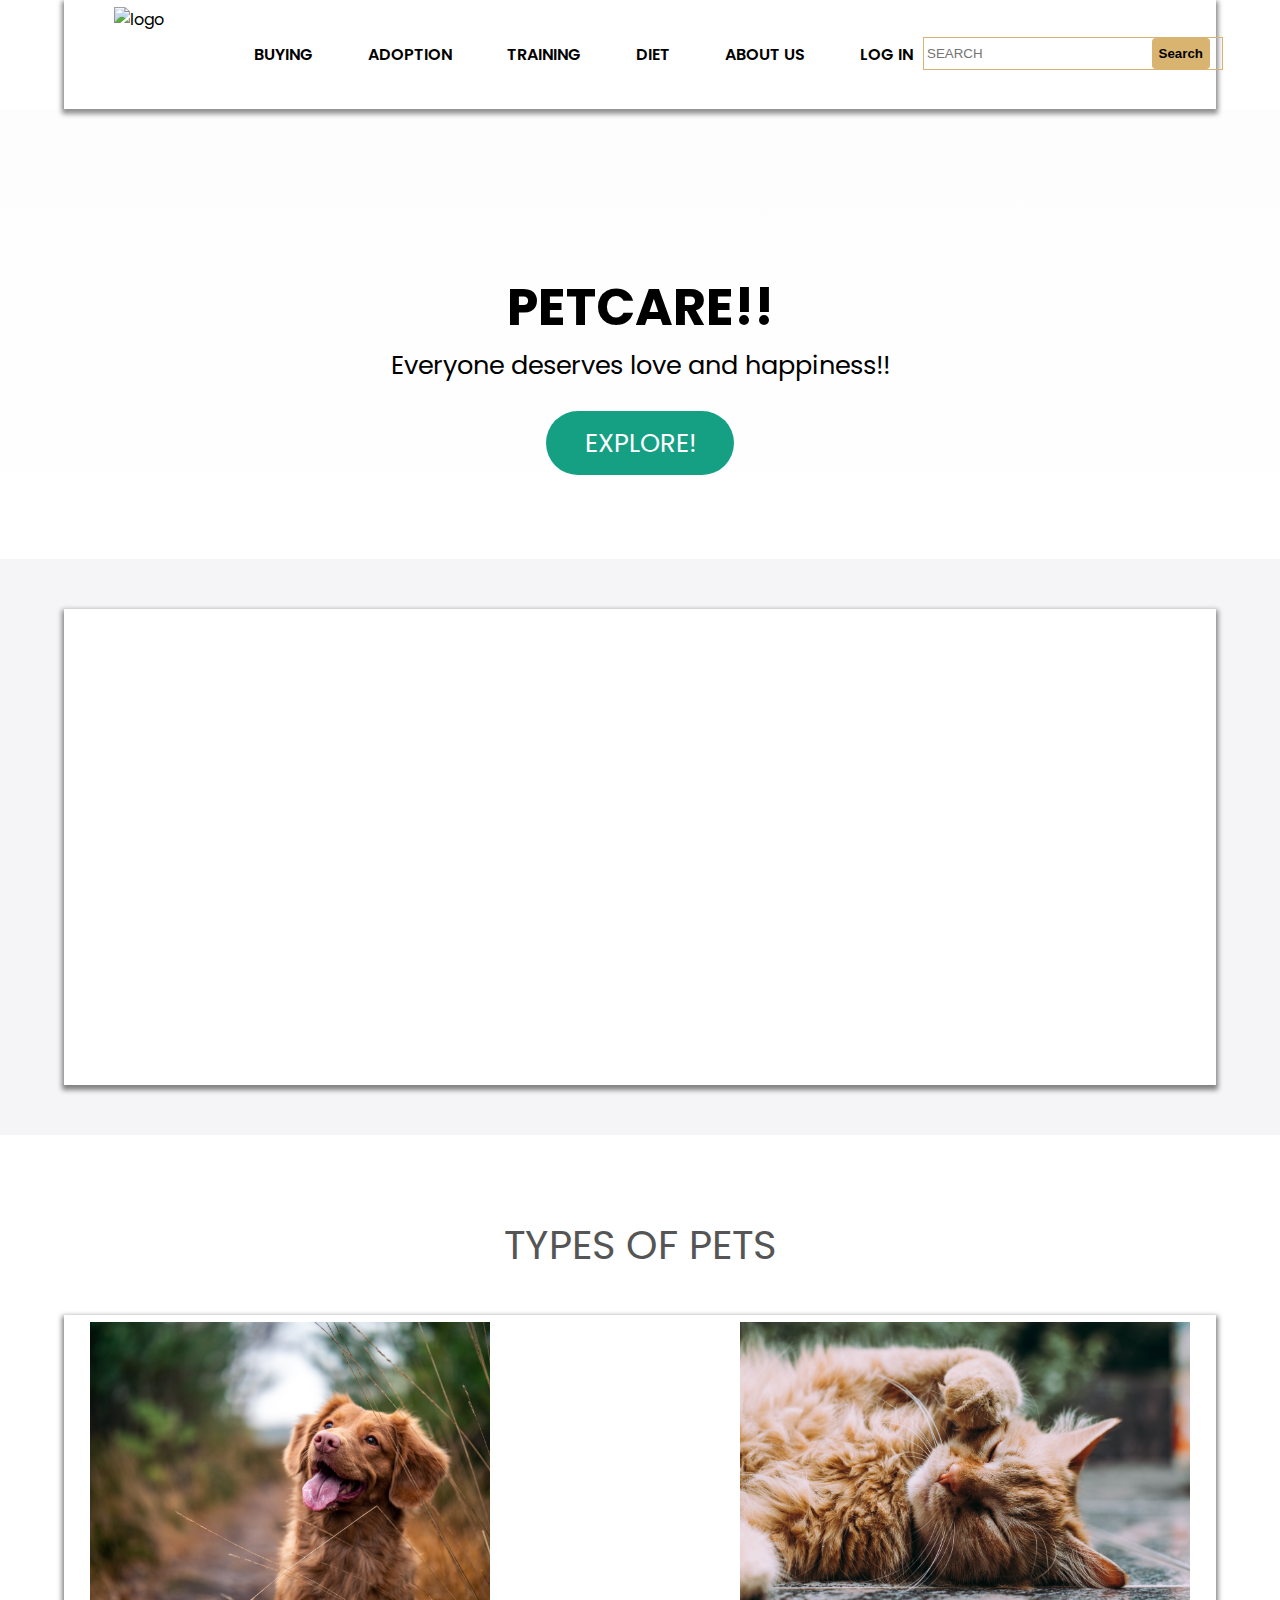
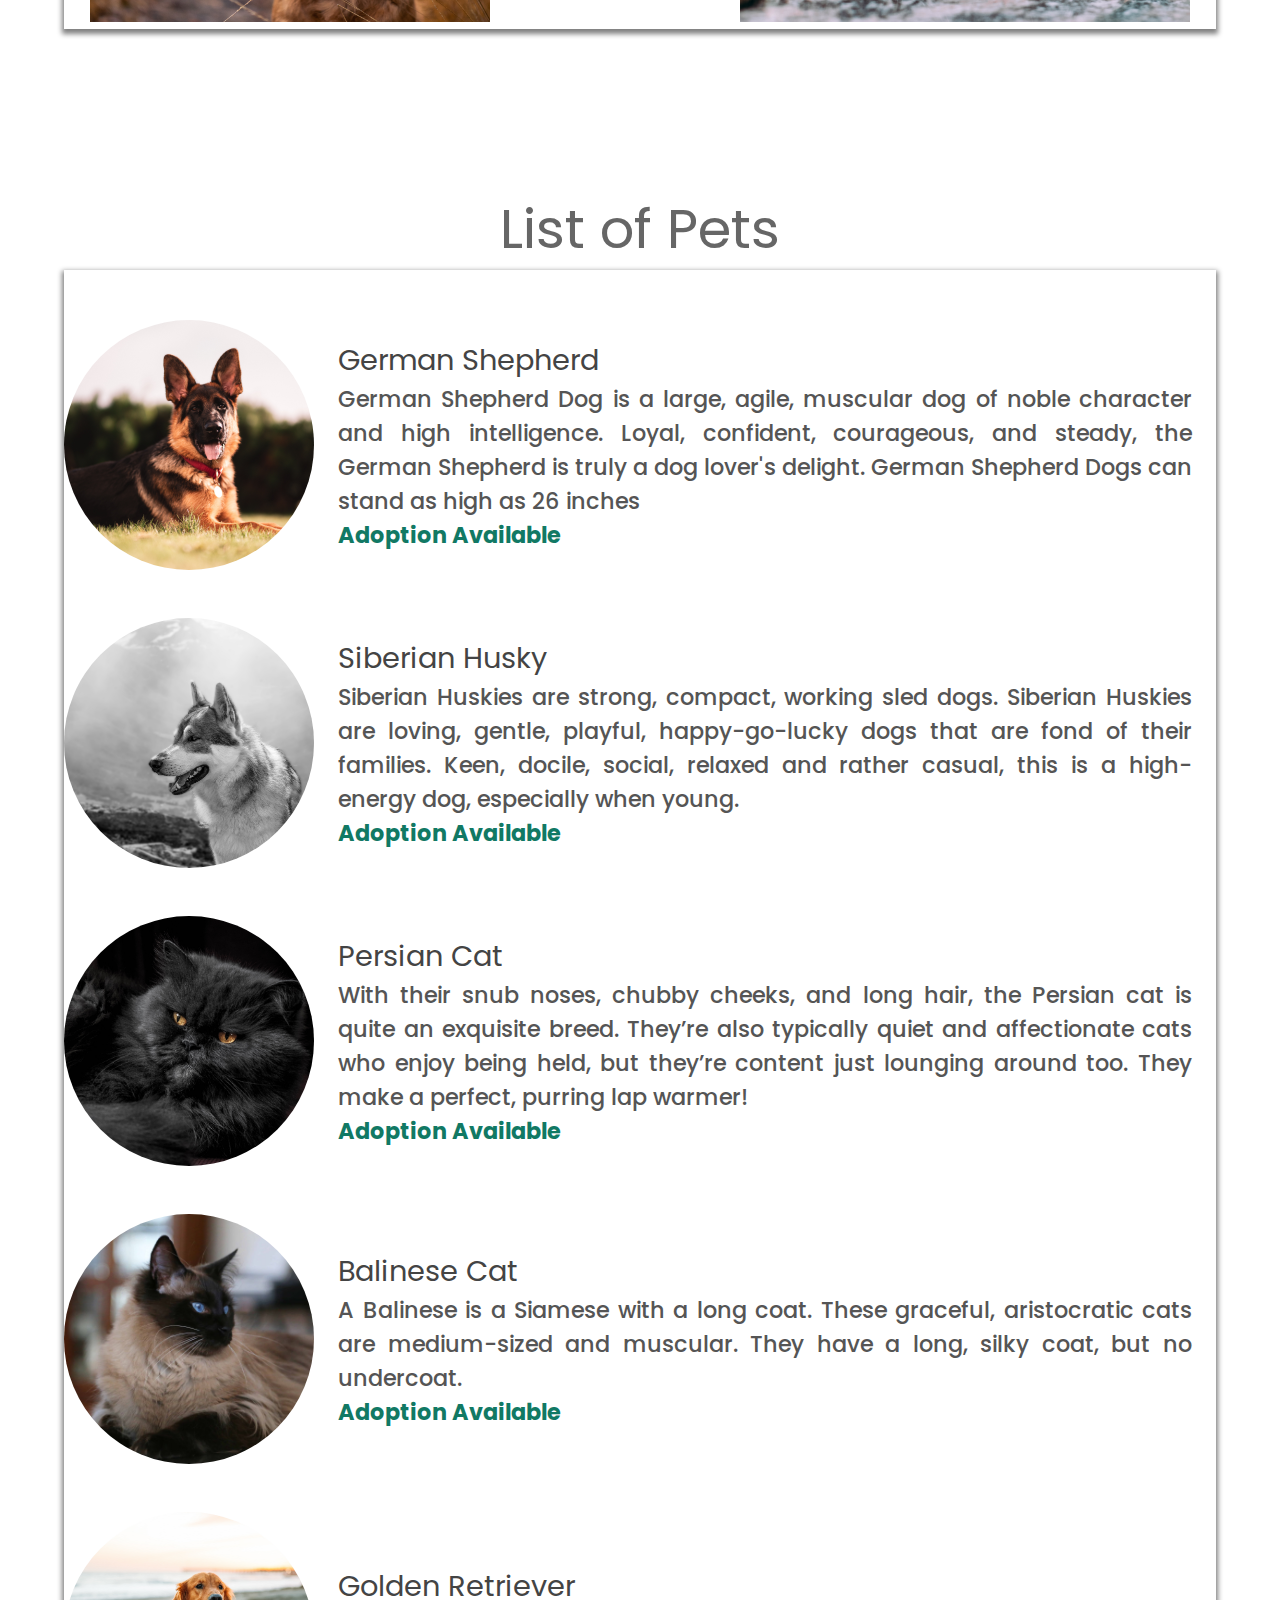
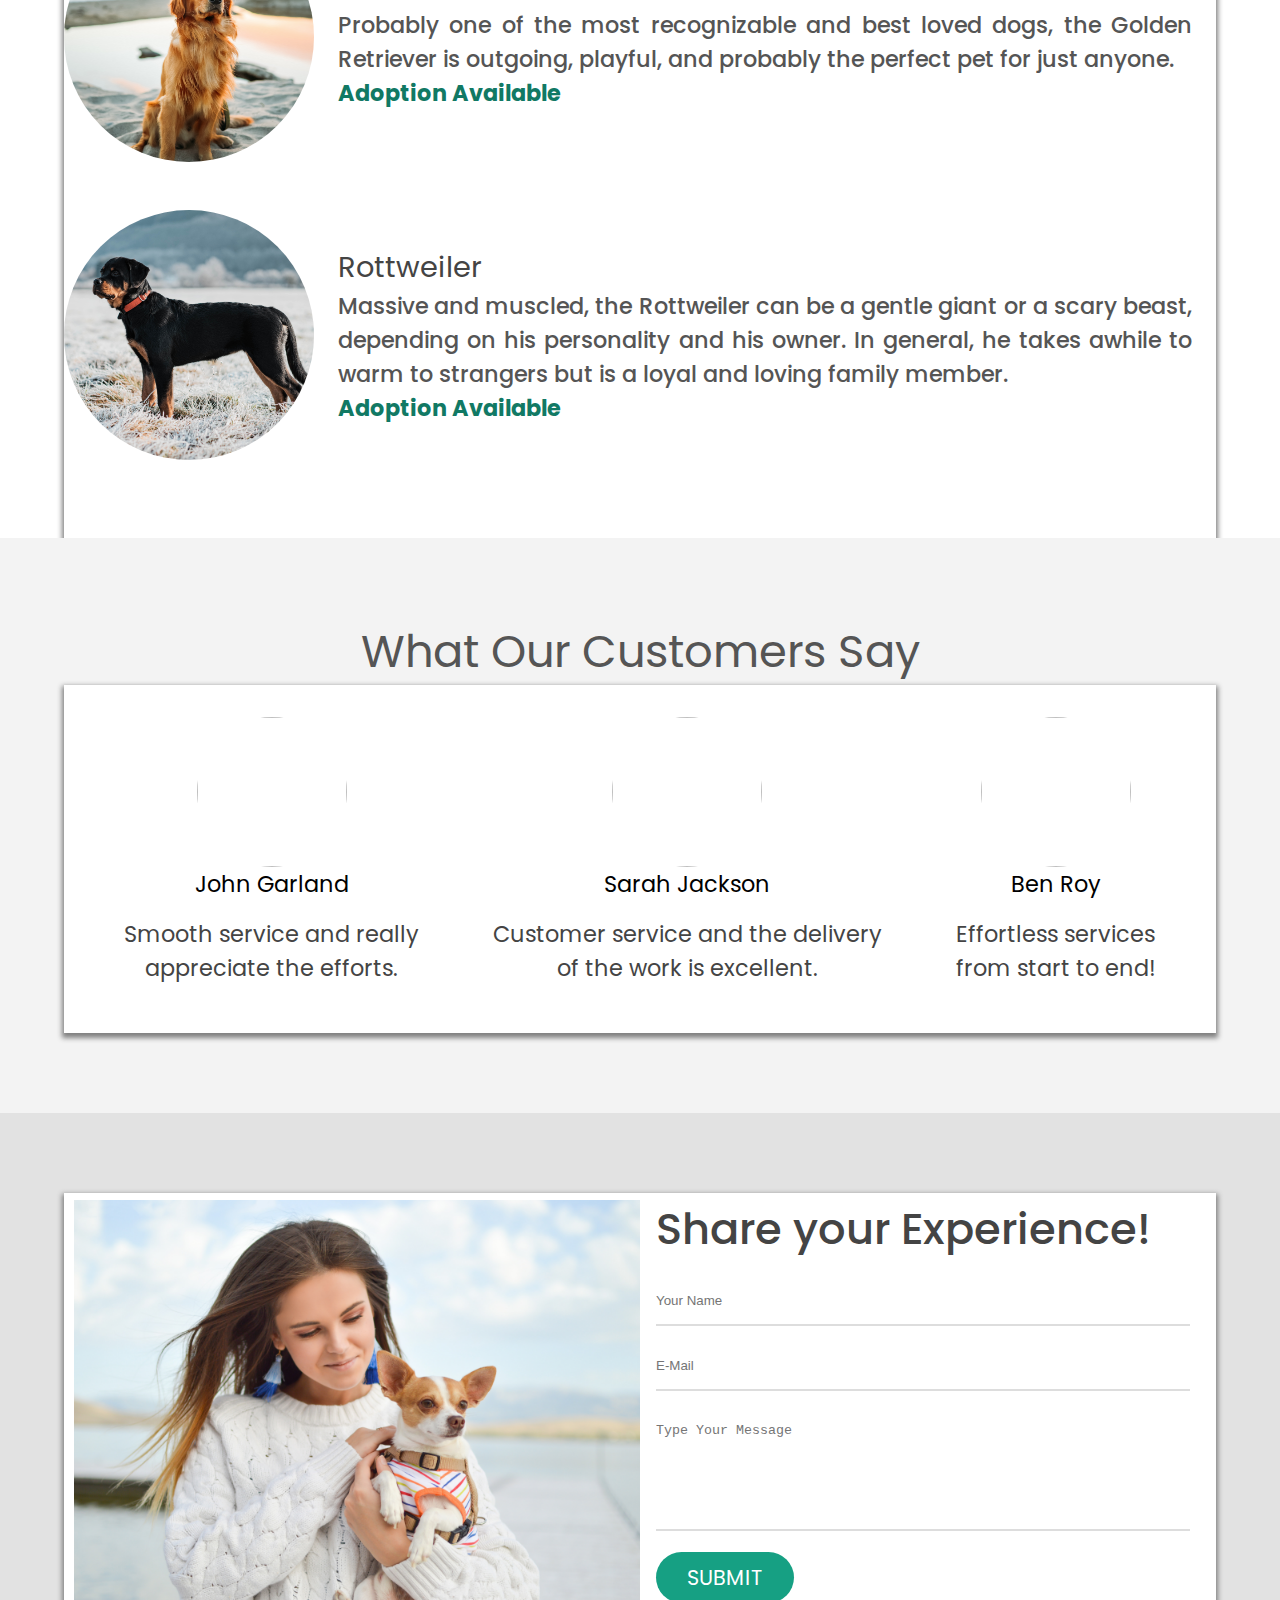
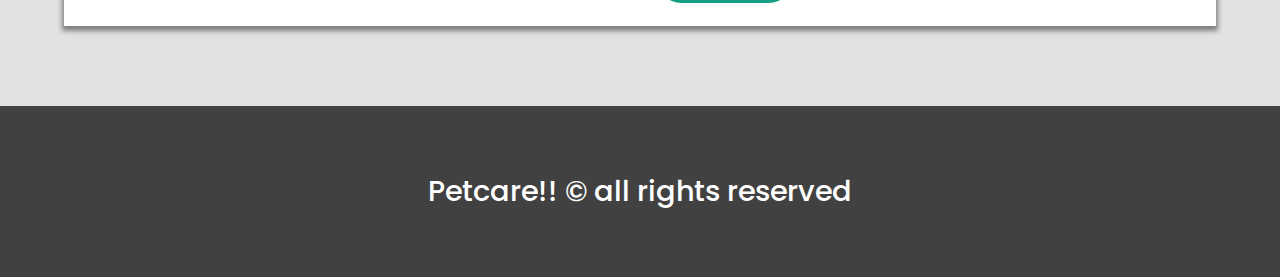
==== index.html @ 0dea537e "commit" ====
<!DOCTYPE html>
<html lang="en">
<head>
    <meta charset="UTF-8">
    <meta http-equiv="X-UA-Compatible" content="IE=edge">
    <meta name="viewport" content="width=device-width, initial-scale=1.0">
    <link rel="stylesheet" href="harsh_feature2.css" />
    <title>Petcare!</title>
</head>
<body>
    <div class="container">
        <div class="logo">
          <img src="./imagesparam/finalogo.jpg" alt="logo" >
        </div>
        <nav>
          <ul>
            <li><a href="harsh_feature1.html">buying</a></li>
            <li><a href="param.html">adoption</a></li>
            <li><a href="VishalProject3.html">training</a></li>
            <li><a href="pet1.html">diet</a></li>
            <li><a href="Harshitha.html">about us</a></li>
            <li><a href="harsh_feature3.html">Log in</a></li>
          </ul>
        </nav>
        <div class="form">
          <form>
            <input type="text" placeholder="SEARCH">
            <button type="submit">Search</button>
          </form>
        </div>
      </div>
    <section class="showcase-area" id="showcase">
        <div class="showcase-container">
            <h1 class="main-title" id="home">PETCARE!!</h1>
            <p>Everyone deserves love and happiness!!</p>
            <a href="#Breeds" class="btn btn-primary">Explore!</a>
        </div>
    </section>

    <section id="about">
        <div class="about-wrapper container">
            <div class="about-text">
                <p class="small">About Us</p>
                <h2>Why to buy, when you can adopt!!</h2>
                <p>
                    Our goal is to make people aware about adopting a pet rather than buying it,ensuring that all healthy and treatable pets find loving homes.    
                    There are many reasons for a pet to become available for adoption, usually through no fault of their own.
                    We use the power of the Internet to connect adopters with shelter pets and help pets go from alone to adopted. 
                    PETCARE helps give all animals healthy  life and a loving home.
                </p>
            </div>
            <div class="about-img">
                <img src="/harsh_images/about.webp" alt="about" />
            </div>
        </div>
    </section>
    <section id="Breeds">
        <h2>Types of Pets</h2>
        <div class="pet-container container">
            <div class="pet-type Dog">
                <div class="img-container">
                    <img src="/harsh_images/dog1.jpg" alt="dog1" />
                    <div class="img-content">
                        <h3>Dogs</h3>
                        <a href="https://www.cdc.gov/healthypets/pets/dogs.html" class="btn btn-primary" target="blank">learn
                            more</a>
                    </div>
                </div>
            </div>
            <div class="pet-type cat">
                <div class="img-container">
                    <img src="/harsh_images/cat1.jpg" alt="cat1" />
                    <div class="img-content">
                        <h3>Cats</h3>
                        <a href="https://www.cdc.gov/healthypets/pets/cats.html" class="btn btn-primary" target="blank">learn
                            more</a>
                    </div>
                </div>
            </div>
        </div>
    </section>
    <section id="pets">
        <h2 class="list-heading">List of Pets</h2>
        <div class="list-container container">
            <div class="list-item">
                <div class="list-img">
                    <img src="/harsh_images/german.jpg" alt="german" />
                </div>
                <div class="pet-description">
                    <h2 class="pet-title">German Shepherd</h2>
                    <p>
                        German Shepherd Dog is a large, agile, muscular dog of noble character and high intelligence. 
                        Loyal, confident, courageous, and steady, the German Shepherd is truly a dog lover's delight. 
                        German Shepherd Dogs can stand as high as 26 inches 
                    </p>
                    <p class="interested">Adoption Available</p>
                </div>
            </div>

            <div class="list-item">
                <div class="list-img">
                    <img src="/harsh_images/siberian.jpg" alt="siberian" />
                </div>
                <div class="pet-description">
                    <h2 class="pet-title">Siberian Husky</h2>
                    <p>
                        Siberian Huskies are strong, compact, working sled dogs.
                        Siberian Huskies are loving, gentle, playful, happy-go-lucky dogs that are fond of their families. 
                        Keen, docile, social, relaxed and rather casual, this is a high-energy dog, especially when young.
                    </p>
                    <p class="interested">Adoption Available</p>
                </div>
            </div>
            <div class="list-item">
                <div class="list-img">
                    <img src="/harsh_images/persian.jpg" alt="persian" />
                </div>
                <div class="pet-description">
                    <h2 class="pet-title">Persian Cat</h2>
                    <p>
                        With their snub noses, chubby cheeks, and long hair, the Persian cat is quite an exquisite breed. 
                        They’re also typically quiet and affectionate cats who enjoy being held, but they’re content just lounging around too. 
                        They make a perfect, purring lap warmer!
                    </p>
                    <p class="interested">Adoption Available</p>
                </div>
            </div>
            <div class="list-item">
                <div class="list-img">
                    <img src="/harsh_images/cat2.jpg" alt="cat2" />
                </div>
                <div class="pet-description">
                    <h2 class="pet-title">Balinese Cat</h2>
                    <p> A Balinese is a Siamese with a long coat. 
                        These graceful, aristocratic cats are medium-sized and muscular.
                        They have a long, silky coat, but no undercoat. 
                    </p>
                    <p class="interested">Adoption Available</p>
                </div>
            </div>
            <div class="list-item">
                <div class="list-img">
                    <img src="/harsh_images/golden.jpg" alt="golden" />
                </div>
                <div class="pet-description">
                    <h2 class="pet-title">Golden Retriever</h2>
                    <p>
                        Probably one of the most recognizable and best loved dogs, the Golden Retriever is outgoing, playful, and probably the perfect pet for just anyone. 
                    <p class="interested">Adoption Available</p>
                </div>
            </div>
            <div class="list-item">
                <div class="list-img">
                    <img src="/harsh_images/rott.jpg" alt="rot" />
                </div>
                <div class="pet-description">
                    <h2 class="pet-title">Rottweiler</h2>
                    <p>
                        Massive and muscled, the Rottweiler can be a gentle giant or a scary beast, depending on his personality and his owner. 
                        In general, he takes awhile to warm to strangers but is a loyal and loving family member.
                    <p class="interested">Adoption Available</p>
                </div>
            </div>
        </div>
    </section>
    <section id="testimonials">
        <h2 class="testimonial-title">What Our Customers Say</h2>
        <div class="testimonial-container container">
            <div class="testimonial-box">
                <div class="customer-detail">
                    <div class="customer-photo">
                        <img src="https://i.postimg.cc/5Nrw360Y/male-photo1.jpg" alt="" />
                        <p class="customer-name">John Garland</p>
                    </div>
                </div>
                <div class="star-rating">
                    <span class="fa fa-star checked"></span>
                    <span class="fa fa-star checked"></span>
                    <span class="fa fa-star checked"></span>
                    <span class="fa fa-star checked"></span>
                    <span class="fa fa-star checked"></span>
                </div>
                <p class="testimonial-text">
                    Smooth service and really appreciate the efforts.
                </p>

            </div>
            <div class="testimonial-box">
                <div class="customer-detail">
                    <div class="customer-photo">
                        <img src="https://i.postimg.cc/sxd2xCD2/female-photo1.jpg" alt="" />
                        <p class="customer-name">Sarah Jackson</p>
                    </div>
                </div>
                <div class="star-rating">
                    <span class="fa fa-star checked"></span>
                    <span class="fa fa-star checked"></span>
                    <span class="fa fa-star checked"></span>
                    <span class="fa fa-star checked"></span>
                    <span class="fa fa-star checked"></span>
                </div>
                <p class="testimonial-text">
                    Customer service and the delivery of the work is excellent.
                </p>

            </div>
            <div class="testimonial-box">
                <div class="customer-detail">
                    <div class="customer-photo">
                        <img src="https://i.postimg.cc/fy90qvkV/male-photo3.jpg" alt="" />
                        <p class="customer-name">Ben Roy</p>
                    </div>
                </div>
                <div class="star-rating">
                    <span class="fa fa-star checked"></span>
                    <span class="fa fa-star checked"></span>
                    <span class="fa fa-star checked"></span>
                    <span class="fa fa-star checked"></span>
                    <span class="fa fa-star checked"></span>
                </div>
                <p class="testimonial-text">
                    Effortless services from start to end!
                </p>

            </div>
        </div>
    </section>
    <section id="contact">
        <div class="contact-container container">
            <div class="contact-img">
                <img src="/harsh_images/pet.jpg" alt="pet" />
            </div>

            <div class="form-container">
                <h2>Share your Experience!</h2>
                <input type="text" placeholder="Your Name" />
                <input type="email" placeholder="E-Mail" />
                <textarea cols="30" rows="6" placeholder="Type Your Message"></textarea>
                <a href="#" class="btn btn-primary">Submit</a>
            </div>
        </div>
    </section>
    <footer id="footer">
        <h2>Petcare!! &copy; all rights reserved</h2>
    </footer>
    <script src="harsh_feature2.js"></script>
</body>
</html>
---- harsh_feature2.css ----
@import url("https://fonts.googleapis.com/css2?family=Poppins:ital,wght@0,300;0,400;0,500;0,600;0,700;0,800;0,900;1,200;1,300;1,400;1,500;1,600;1,700;1,800;1,900&display=swap");

*,
*::after,
*::before {
  box-sizing: border-box;
  padding: 0;
  margin: 0;
}

.html {
  font-size: 62.5%;
}

body {
  font-family: "Poppins", sans-serif;
}

/* ///////////..utility classes../////////// */

.container {
  max-width: 1200px;
  width: 90%;
  margin: auto;
}

.btn {
  display: inline-block;
  padding: 0.5em 1.5em;
  text-decoration: none;
  border-radius: 50px;
  cursor: pointer;
  outline: none;
  margin-top: 1em;
  text-transform: uppercase;
  font-weight: small;
}

.btn-primary {
  color: #fff;
  background: #16a083;
}

.btn-primary:hover {
  background: #117964;
  transition: background 0.3s ease-in-out;
}

/* ............/navbar/............ *

/* desktop mode............/// */

.container{
  padding: 7px 10px;
  background-color:white;
  display: flex;
  justify-content: space-around;
  box-shadow: 0px 3px 5px 2px gray;
}
nav{
  /* background-color: rgb(189, 150, 98); */
  padding: 20px 0;
  width: 100%;
}
nav ul{
  /* background-color: aqua; */
  display: flex;
  justify-content: space-between;
}
nav ul li a{
  color: black;
  text-transform: uppercase;
  text-decoration: none;
}
nav ul li{
  list-style: none;
  font-weight: 600;
  /* margin-right: 20px; */
  padding: 15px 10px;
  /* background-color: aquamarine; */
  cursor: pointer;
  position: relative;
  z-index: 1;
  transition: color 0.5s;
}
nav ul li::after{
  content: "";
  background:rgb(217, 180, 112);
  width: 100%;
  height: 100%;
  border-radius: 10px;
  position:absolute;
  top:50%;
  left:0%;
  transform: translate(-50%,-50%);
  z-index: -1;
  opacity: 0;
  transition: left 0.5s, opacity 0.5s;
}
nav ul li:hover a{
  color: white;
}
nav ul li:hover::after{
  left:50%;
  opacity: 1;
}

.logo{
  /* background-color: aqua; */
  width: 25%;
}
.logo img{
  height: 90px;
  width: 150px;
  margin-left:40px;
}
.form{
  /* background-color: aquamarine; */
  padding-top: 15px;
  width: 25%;
}
.form form{
  margin: 15px auto;
  width: 300px;
  border: 1px solid rgb(217, 180, 112);
  outline: none;
  /* background-color: antiquewhite; */
}
.form form input{
  padding: 8px 3px;
  width: 75%;
  border: none;
  outline: none;
}
.form form button{
  font-weight: bold;
  padding: 8px 7px;
  background-color: rgb(217, 180, 112);
  border-radius: 4px;
  border: none;
}
.form form button:hover{
  background-color:rgb(229, 207, 168);
  color: rgb(203, 154, 64);
}


/* ............//// Showcase styling ////......... */

.showcase-area {
  height: 50vh;
  background: linear-gradient(
      rgba(240, 240, 240, 0.144),
      rgba(255, 255, 255, 0.336)
    ),
    url("https://i.postimg.cc/445m0Y7h/dogcat.jpg");
  background-size: cover;
  background-position: center;
  background-repeat: no-repeat;
}

.showcase-container {
  display: flex;
  flex-direction: column;
  align-items: center;
  justify-content: center;
  height: 100%;
  font-size: 1.6rem;
}

.main-title {
  text-transform: uppercase;
  margin-top: 1.5em;
}

/* ......//about us//...... */

#about {
  padding: 50px 0;
  background: #f5f5f7;
}

.about-wrapper {
  display: flex;
  flex-wrap: wrap;
  text-align: justify;
}

#about h2 {
  font-size: 2.3rem;
}

#about p {
  font-size: 1.2rem;
  color: #555;
}

#about .small {
  font-size: 1.2rem;
  color: #666;
  font-weight: 600;
}

.about-img {
  flex: 1 1 400px;
  padding: 30px;
  transform: translateX(150%);
  animation: about-img-animation 1s ease-in-out forwards;
}

@keyframes about-img-animation {
  100% {
    transform: translate(0);
  }
}

.about-text {
  flex: 1 1 400px;
  padding: 30px;
  margin: auto;
  transform: translate(-150%);
  animation: about-text-animation 1s ease-in-out forwards;
}

@keyframes about-text-animation {
  100% {
    transform: translate(0);
  }
}

.about-img img {
  display: block;
  height: 400px;
  max-width: 100%;
  margin: auto;
  object-fit: cover;
  object-position: right;
}

/* ..........////Pet category///........... */

#Breeds {
  padding: 5rem 0 10rem 0;
}

#Breeds h2 {
  text-align: center;
  font-size: 2.5rem;
  font-weight: 400;
  margin-bottom: 40px;
  text-transform: uppercase;
  color: #555;
}

.pet-container {
  display: flex;
  justify-content: space-between;
}

.pet-container img {
  display: block;
  width: 100%;
  margin: auto;
  max-height: 300px;
  object-fit: cover;
  object-position: center;
}

.img-container {
  margin: 0 1rem;
  position: relative;
}

.img-content {
  position: absolute;
  top: 70%;
  left: 50%;
  transform: translate(-50%, -50%);
  opacity: 0;
  z-index: 2;
  text-align: center;
  transition: all 0.3s ease-in-out 0.1s;
}

.img-content h3 {
  color: #fff;
  font-size: 2.2rem;
}

.img-content a {
  font-size: 1.2rem;
}

.img-container::after {
  content: "";
  display: block;
  position: absolute;
  top: 0;
  left: 0;
  width: 100%;
  height: 100%;
  background: rgba(0, 0, 0, 0.871);
  opacity: 0;
  z-index: 1;

  transform: scaleY(0);
  transform-origin: 100% 100%;
  transition: all 0.3s ease-in-out;
}

.img-container:hover::after {
  opacity: 1;
  transform: scaleY(1);
}

.img-container:hover .img-content {
  opacity: 1;
  top: 40%;
}

/* .........../list/............ */

.list-heading {
  text-align: center;
  font-size: 3.4rem;
  font-weight: 400;
  color: #666;
}

.list-container {
  display: flex;
  flex-wrap: wrap;
  padding: 50px 0px 30px 0px;
}

.list-container img {
  display: block;
  width: 250px;
  height: 250px;
  border-radius: 50%;
  object-fit: cover;
  object-position: center;
}

.list-item {
  display: flex;
  flex: 1 1 600px;
  justify-content: space-evenly;
  margin-bottom: 3rem;
}

.pet-description {
  margin: auto 1.5rem;
}

.pet-title {
  font-size: 1.8rem;
  font-weight: 400;
  color: #444;
}

.pet-description p {
  font-size: 1.4rem;
  color: #555;
  font-weight: 500;
  text-align: justify;
}

.pet-description .interested {
  color: #117964;
  font-weight: 700;
}

/* ........./ Testimonial /.......... */

#testimonials {
  padding: 5rem 0;
  background: rgba(243, 243, 243);
}

.testimonial-title {
  text-align: center;
  font-size: 2.8rem;
  font-weight: 400;
  color: #555;
}

.testimonial-container {
  display: flex;
  justify-content: space-between;
  font-size: 1.4rem;
  padding: 1rem;
}

.testimonial-box .checked {
  color: #ff9529;
}

.testimonial-box .testimonial-text {
  margin: 1rem 0;
  color: #444;
}

.testimonial-box {
  text-align: center;
  padding: 1rem;
}

.customer-photo img {
  display: block;
  width: 150px;
  height: 150px;
  object-fit: cover;
  object-position: center;
  border-radius: 50%;
  margin: auto;
}

/* ........ Contact Us........... */

#contact {
  padding: 5rem 0;
  background: rgb(226, 226, 226);
}

.contact-container {
  display: flex;
  background: #fff;
}

.contact-img {
  width: 50%;
}

.contact-img img {
  display: block;
  height: 400px;
  width: 100%;
  object-position: center;
  object-fit: cover;
}

.form-container {
  padding: 1rem;
  width: 50%;
  margin: auto;
}

.form-container input {
  display: block;
  width: 100%;
  border: none;
  border-bottom: 2px solid #ddd;
  padding: 1rem 0;
  box-shadow: none;
  outline: none;
  margin-bottom: 1rem;
  color: #444;
  font-weight: 500;
}

.form-container textarea {
  display: block;
  width: 100%;
  border: none;
  border-bottom: 2px solid #ddd;
  color: #444;
  outline: none;
  padding: 1rem 0;
  resize: none;
}

.form-container h2 {
  font-size: 2.7rem;
  font-weight: 500;
  color: #444;
  margin-bottom: 1rem;
  margin-top: -1.2rem;
}

.form-container a {
  font-size: 1.3rem;
}

#footer h2 {
  text-align: center;
  font-size: 1.8rem;
  padding: 4.0rem;
  font-weight: 500;
  color: #fff;
  background: rgb(65, 65, 65);
}

/* ......../ media query /.......... */

@media (max-width: 768px) {
  .navbar {
    opacity: 0.95;
  }

  .navbar-container input[type="checkbox"],
  .navbar-container .pet-lines {
    display: block;
  }

  .navbar-container {
    display: block;
    position: relative;
    height: 64px;
  }

  .navbar-container input[type="checkbox"] {
    position: absolute;
    display: block;
    height: 32px;
    width: 30px;
    top: 20px;
    left: 20px;
    z-index: 5;
    opacity: 0;
  }

  .navbar-container .pet-lines {
    display: block;
    height: 23px;
    width: 35px;
    position: absolute;
    top: 17px;
    left: 20px;
    z-index: 2;
    display: flex;
    flex-direction: column;
    justify-content: space-between;
  }

  .navbar-container .pet-lines .line {
    display: block;
    height: 4px;
    width: 100%;
    border-radius: 10px;
    background: #333;
  }

  .navbar-container .pet-lines .line1 {
    transform-origin: 0% 0%;
    transition: transform 0.4s ease-in-out;
  }

  .navbar-container .pet-lines .line2 {
    transition: transform 0.2s ease-in-out;
  }

  .navbar-container .pet-lines .line3 {
    transform-origin: 0% 100%;
    transition: transform 0.4s ease-in-out;
  }

  .navbar .items {
    padding-top: 100px;
    background: #fff;
    height: 100vh;
    max-width: auto;
    transform: translate(-150%);
    display: flex;
    flex-direction: column;
    margin-left: -40px;
    padding-left: 50px;
    transition: transform 0.5s ease-in-out;
    box-shadow: 5px 0px 10px 0px #aaa;
  }

  .navbar .items li {
    margin-bottom: 1.5rem;
    font-size: 1.3rem;
    font-weight: 500;
  }

  .logo {
    position: absolute;
    top: 5px;
    right: 15px;
    font-size: 2rem;
  }

  .navbar-container input[type="checkbox"]:checked ~ .menu-items {
    transform: translateX(0);
  }

  .navbar-container input[type="checkbox"]:checked ~ .hamburger-lines .line1 {
    transform: rotate(35deg);
  }

  .navbar-container input[type="checkbox"]:checked ~ .hamburger-lines .line2 {
    transform: scaleY(0);
  }

  .navbar-container input[type="checkbox"]:checked ~ .hamburger-lines .line3 {
    transform: rotate(-35deg);
  }

  /* ......./ pet /......... */

  .pet-container {
    flex-direction: column;
    align-items: stretch;
  }

  .pet-type:not(:last-child) {
    margin-bottom: 3rem;
  }

  .pet-type {
    box-shadow: 5px 5px 10px 0 #aaa;
  }

  .img-container {
    margin: 0;
  }
}

@media (max-width: 500px) {
  html {
    font-size: 65%;
  }

  .navbar .menu-items li {
    font-size: 1.6rem;
  }

  .testimonial-container {
    flex-direction: column;
    text-align: center;
  }

  .list-container img {
    margin: auto;
  }

  .list-item {
    flex-direction: column;
    text-align: center;
  }

  .form-container {
    width: 90%;
  }

  .contact-container {
    display: flex;
    flex-direction: column;
  }

  .contact-img {
    width: 90%;
    margin: 3rem auto;
  }

  .logo {
    position: absolute;
    top: 06px;
    right: 15px;
    font-size: 3rem;
  }

  .navbar .menu-items li {
    margin-bottom: 2.5rem;
    font-size: 1.8rem;
    font-weight: 500;
  }
}

@media (min-width: 769px) and (max-width: 1200px) {
  .img-container h3 {
    font-size: 1.5rem;
  }

  .img-container .btn {
    font-size: 0.7rem;
  }
}

@media (orientation: landscape) and (max-height: 500px) {
  .showcase-area {
    height: 50vmax;
  }
}
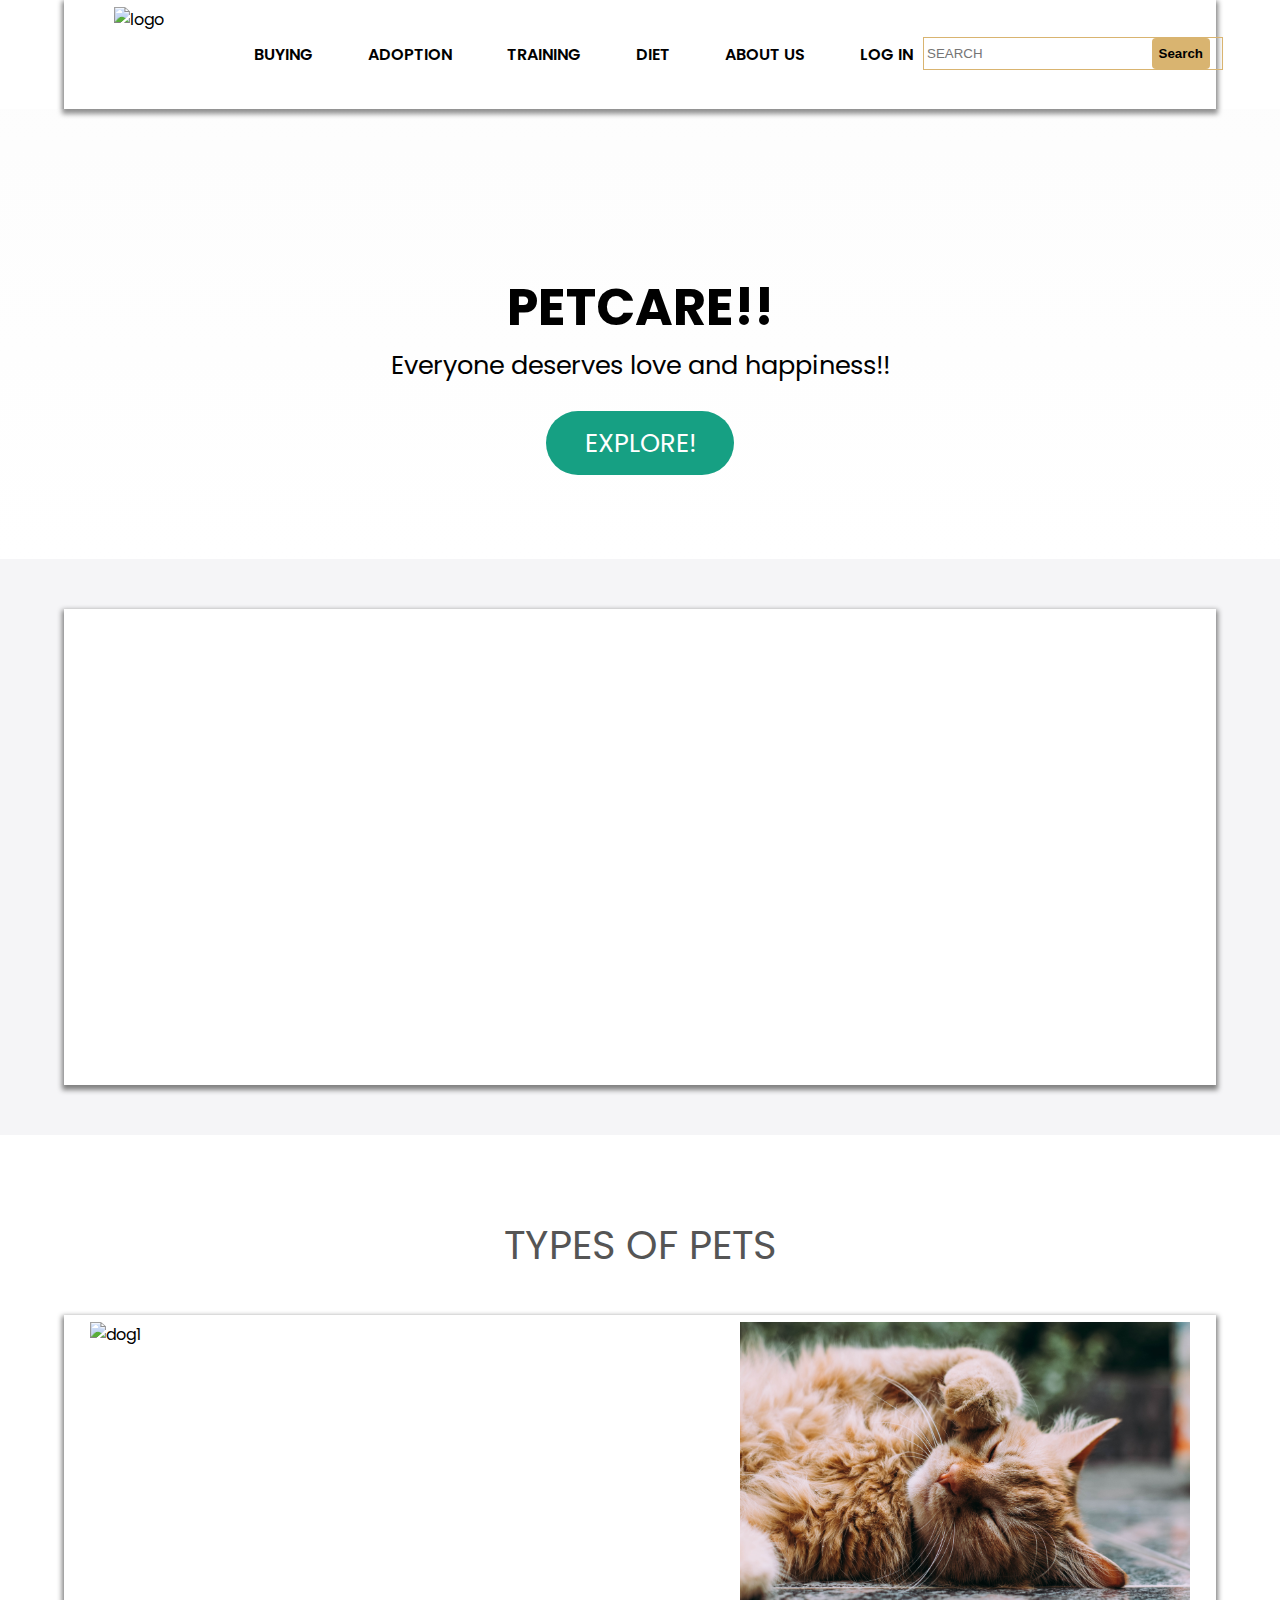
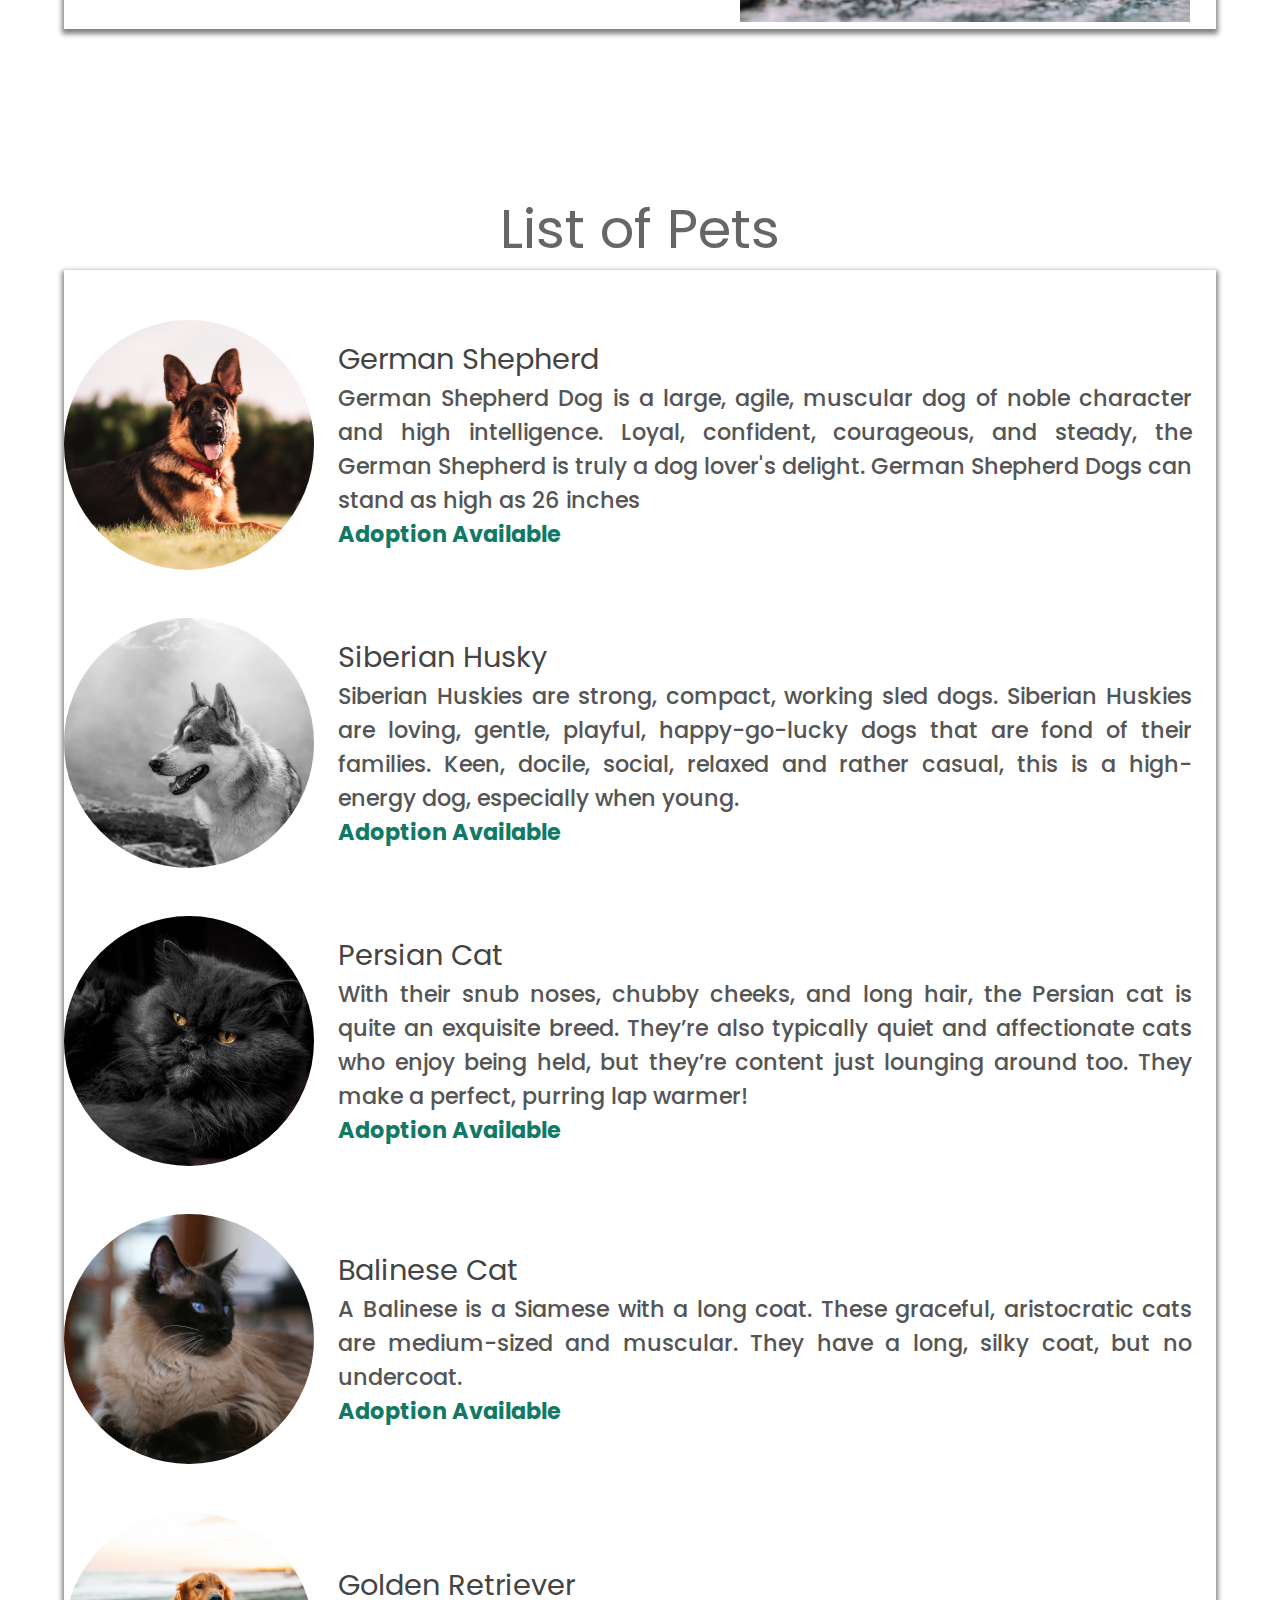
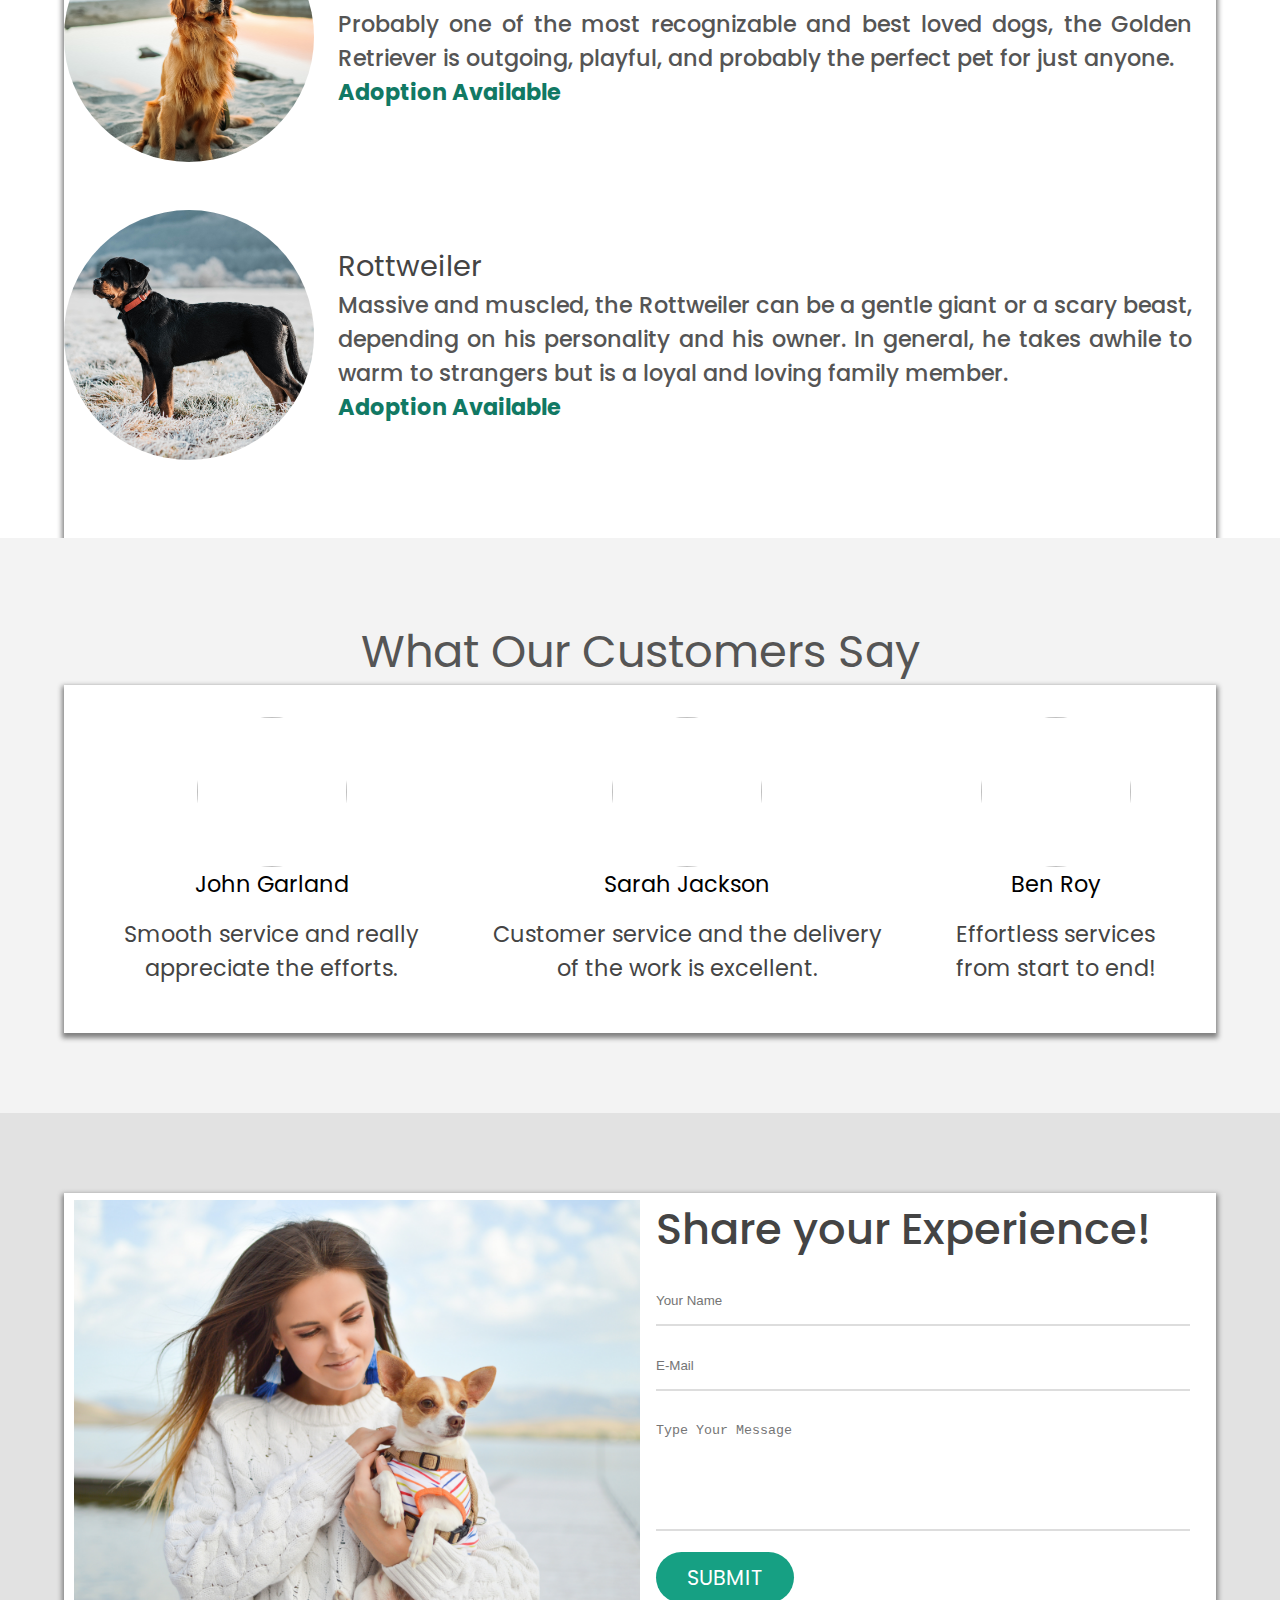
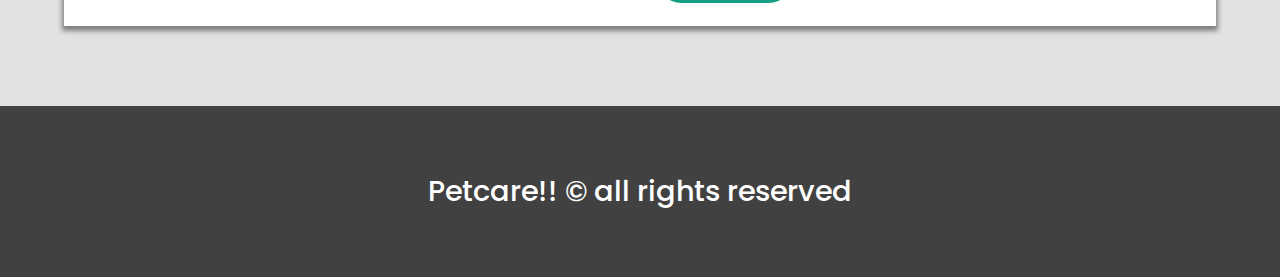
==== commit 18a83edb: "commit" ====
--- a/index.html
+++ b/index.html
@@ -16,7 +16,7 @@
           <ul>
             <li><a href="harsh_feature1.html">buying</a></li>
             <li><a href="param.html">adoption</a></li>
-            <li><a href="VishalProject3.html">training</a></li>
+            <li><a href="VishalProject1.html">training</a></li>
             <li><a href="pet1.html">diet</a></li>
             <li><a href="Harshitha.html">about us</a></li>
             <li><a href="harsh_feature3.html">Log in</a></li>
@@ -50,7 +50,7 @@
                 </p>
             </div>
             <div class="about-img">
-                <img src="/harsh_images/about.webp" alt="about" />
+                <img src="/assets/about.jpg" alt="about" />
             </div>
         </div>
     </section>
@@ -59,7 +59,7 @@
         <div class="pet-container container">
             <div class="pet-type Dog">
                 <div class="img-container">
-                    <img src="/harsh_images/dog1.jpg" alt="dog1" />
+                    <img src="/assets/dog1.jpg" alt="dog1" />
                     <div class="img-content">
                         <h3>Dogs</h3>
                         <a href="https://www.cdc.gov/healthypets/pets/dogs.html" class="btn btn-primary" target="blank">learn
